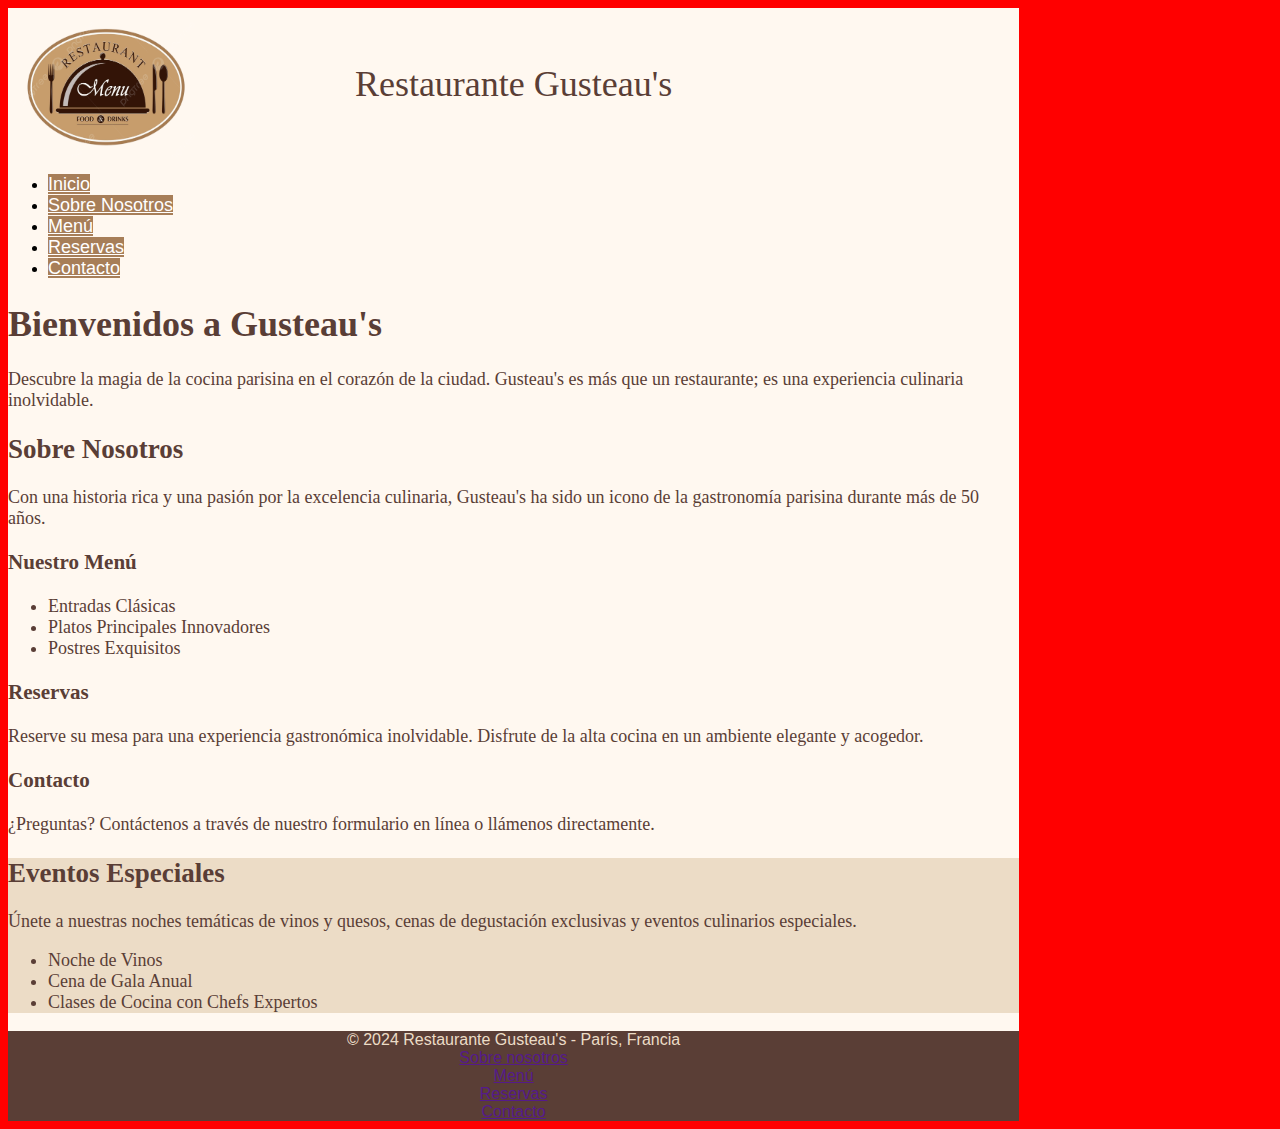
==== index.html @ c08bd474 "#11 Ejercicio 1 terminado" ====
<!DOCTYPE html>
<html lang="es">
<head>
    <meta charset="utf-8">
    <title>Restaurante Gusteau's</title>
    <meta name="viewport" content="width=device-width, initial-scale=1">
    <link rel="stylesheet" href="./css/estilos.css">
</head>
<body>
    <div id="contenedor">
        <div class="encabezado">
            <img id="logo" src="./imgs/logo.png">
            <div id="titulo">Restaurante Gusteau's</div>
                        
        </div>
        <div class="menu">
            <ul>
                <li><a href="#inicio">Inicio</a></li>
                <li><a href="#sobrenosotros">Sobre Nosotros</a></li>
                <li><a href="#menu">Menú</a></li>
                <li><a href="#reservas">Reservas</a></li>
                <li><a href="#contacto">Contacto</a></li>
            </ul>
        </div>
        <div class="contenido">
            <h1>Bienvenidos a Gusteau's</h1>
            <p>Descubre la magia de la cocina parisina en el corazón de la ciudad. Gusteau's es más que un restaurante; es una experiencia culinaria inolvidable.</p>
            <h2>Sobre Nosotros</h2>
            <p>Con una historia rica y una pasión por la excelencia culinaria, Gusteau's ha sido un icono de la gastronomía parisina durante más de 50 años.</p>
            <h3>Nuestro Menú</h3>
            <ul>
                <li>Entradas Clásicas</li>
                <li>Platos Principales Innovadores</li>
                <li>Postres Exquisitos</li>
            </ul>
            <h3>Reservas</h3>
            <p>Reserve su mesa para una experiencia gastronómica inolvidable. Disfrute de la alta cocina en un ambiente elegante y acogedor.</p>
            <h3>Contacto</h3>
            <p>¿Preguntas? Contáctenos a través de nuestro formulario en línea o llámenos directamente.</p>
        </div>
        <div class="sidebar">
            <h2>Eventos Especiales</h2>
            <p>Únete a nuestras noches temáticas de vinos y quesos, cenas de degustación exclusivas y eventos culinarios especiales.</p>
            <ul>
                <li>Noche de Vinos</li>
                <li>Cena de Gala Anual</li>
                <li>Clases de Cocina con Chefs Expertos</li>
            </ul>
        </div>
        <div class="pie">
            © 2024 Restaurante Gusteau's - París, Francia<br>
            <a href="">Sobre nosotros</a><br>
            <a href="">Menú</a><br>
            <a href="">Reservas</a><br>
            <a href="">Contacto</a><br>
        </div>
    </div>
</body>
</html>
---- css/estilos.css ----
body{
	background-color: red;
	display: flex;
}


#contenedor {
	background-color: #fff8f0;
	font-family: 'Times New Roman', serif;
	font-size: 16px;
	width: 80%;
}

div.encabezado{
	height: 150px;
	color: #5a3e36;
	font-family: 'Georgia', serif;
	font-size: 36px;
	background-image: url("../imgs/guesteaus.png");
	background-position-y: 400px;
	
}

div.encabezado #logo{
	height: 150px;
	width: 200px;
	position: absolute;
}

div#titulo{
	text-align: center;
	padding: 55px 0;
}

div.menu ul li a{
	background-color: #a77e58;
	color: #ffffff;
	font-family: 'Helvetica', sans-serif;
	font-size: 18px;
	
}

div.menu ul li a:hover{
	background-color: #8b6f47;
}

div.contenido{
	background-color: #fff8f0;
	color: #5a3e36;
	font-family: 'Georgia', serif;
	font-size: 18px;
}

div.sidebar{
	background-color: #ecdcc6;
	color: #5a3e36;
	font-family: 'Georgia', serif;
	font-size: 18px;
}

div.pie{
	background-color: #5a3e36;
	color: #ecdcc6;
	font-family: 'Helvetica', sans-serif;
	font-size: 16px;
	text-align: center;
}
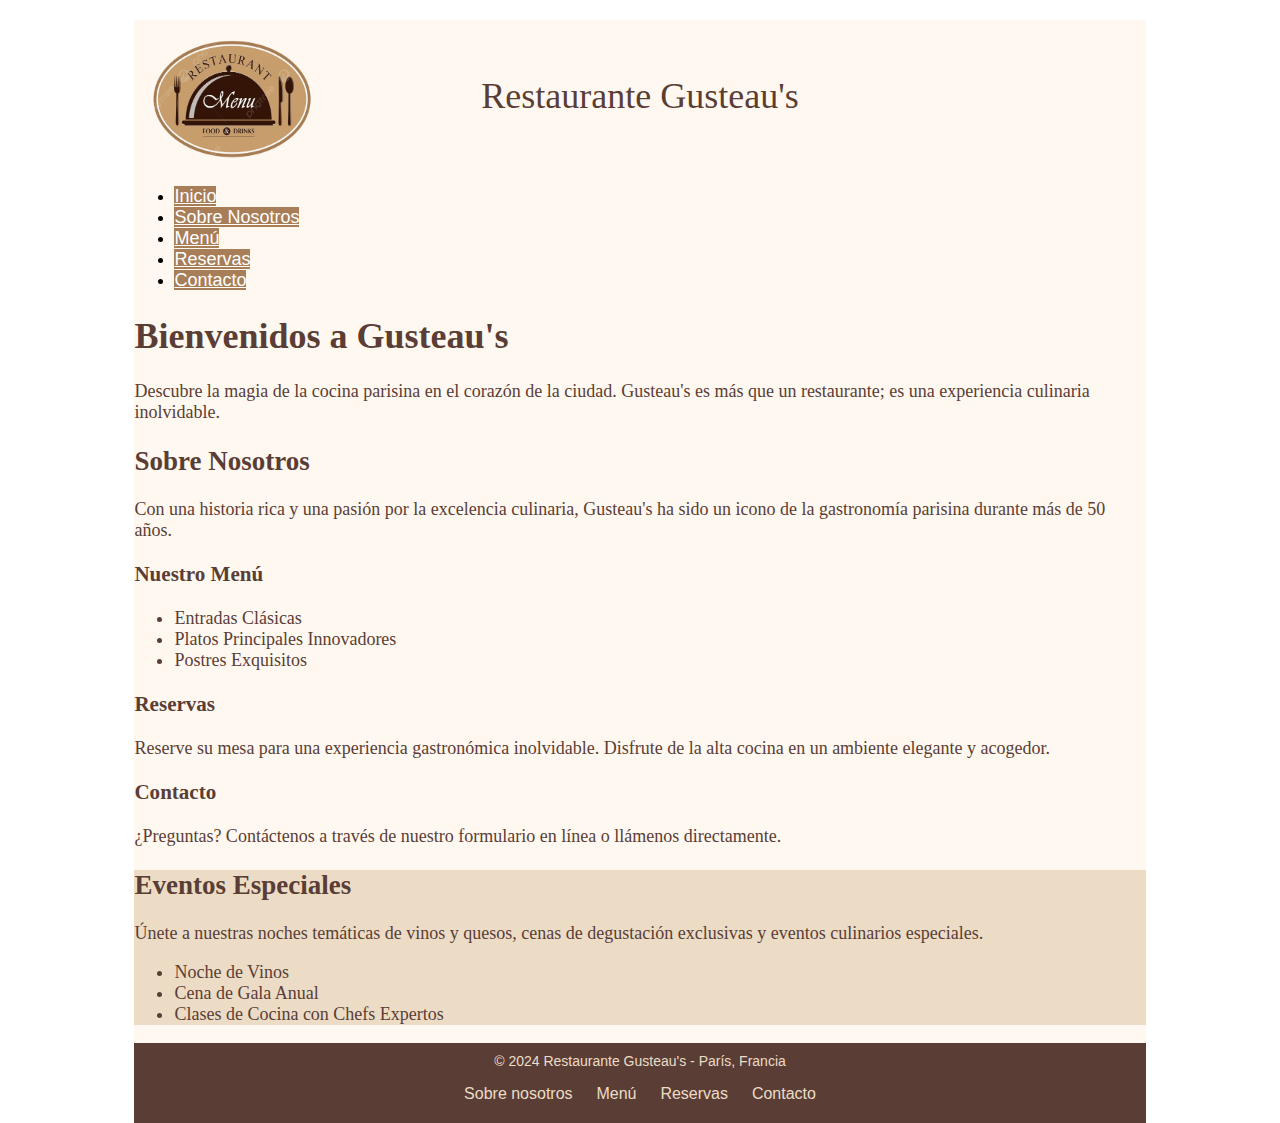
==== commit 1134a12e: "CristianFrances/lmsgi-gusteaus#10 Tareas Ej 2" ====
--- a/index.html
+++ b/index.html
@@ -48,11 +48,11 @@
             </ul>
         </div>
         <div class="pie">
-            © 2024 Restaurante Gusteau's - París, Francia<br>
-            <a href="">Sobre nosotros</a><br>
-            <a href="">Menú</a><br>
-            <a href="">Reservas</a><br>
-            <a href="">Contacto</a><br>
+            <div>© 2024 Restaurante Gusteau's - París, Francia</div><br>
+            <a href="">Sobre nosotros</a>
+            <a href="">Menú</a>
+            <a href="">Reservas</a>
+            <a href="">Contacto</a>
         </div>
     </div>
 </body>
--- a/css/estilos.css
+++ b/css/estilos.css
@@ -1,6 +1,10 @@
 body{
-	background-color: red;
 	display: flex;
+	flex-direction: column;
+    align-content: center;
+    align-items: center;
+	margin-bottom: 0;
+	margin-top: 20px;
 }
 
 
@@ -62,6 +66,13 @@
 	background-color: #5a3e36;
 	color: #ecdcc6;
 	font-family: 'Helvetica', sans-serif;
+	font-size: 14px;
+	text-align: center;
+	padding: 10px 0 20px 0;	
+}
+div.pie a{
+	color: #ecdcc6;
+	text-decoration: none;
+	padding: 0 10px;
 	font-size: 16px;
-	text-align: center;
 }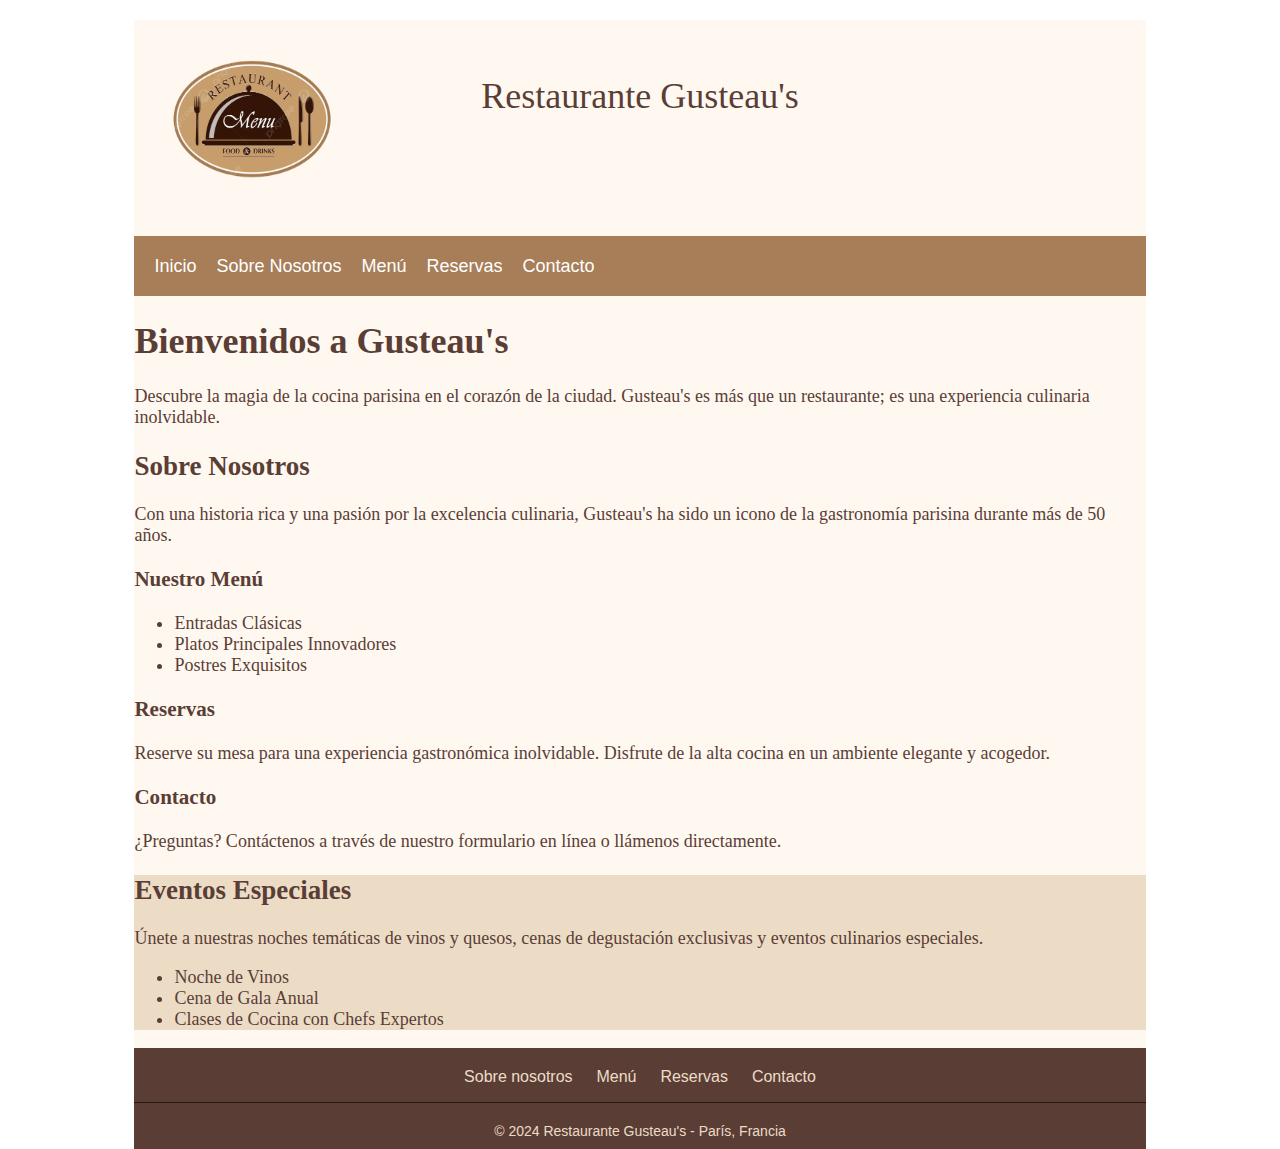
==== commit ed57f7f6: "CristianFrances/lmsgi-gusteaus#9 Tareas Ej3 hechas" ====
--- a/index.html
+++ b/index.html
@@ -48,11 +48,11 @@
             </ul>
         </div>
         <div class="pie">
-            <div>© 2024 Restaurante Gusteau's - París, Francia</div><br>
             <a href="">Sobre nosotros</a>
             <a href="">Menú</a>
             <a href="">Reservas</a>
-            <a href="">Contacto</a>
+            <a href="">Contacto</a><br><br>
+            <div class="copyright">© 2024 Restaurante Gusteau's - París, Francia</div>
         </div>
     </div>
 </body>
--- a/css/estilos.css
+++ b/css/estilos.css
@@ -16,12 +16,13 @@
 }
 
 div.encabezado{
-	height: 150px;
+	height: 200px;
 	color: #5a3e36;
 	font-family: 'Georgia', serif;
 	font-size: 36px;
 	background-image: url("../imgs/guesteaus.png");
-	background-position-y: 400px;
+	background-position-y: 600px;
+	background-size: 1510px;
 	
 }
 
@@ -29,6 +30,7 @@
 	height: 150px;
 	width: 200px;
 	position: absolute;
+	padding: 20px;
 }
 
 div#titulo{
@@ -36,16 +38,37 @@
 	padding: 55px 0;
 }
 
+div.menu{
+	background-color: #a77e58;
+	color: #ffffff;
+	margin-top: 10px;
+}
+
+div.menu ul{
+	padding: 10px;
+	height: 40px;
+	display: flex;
+	align-items: center;
+}
+
+div.menu ul li{	
+	display: inline;
+	
+}
+
 div.menu ul li a{
 	background-color: #a77e58;
 	color: #ffffff;
 	font-family: 'Helvetica', sans-serif;
 	font-size: 18px;
-	
+	text-decoration: none;
+	margin: 10px;
+	transition: 0.3s;
 }
 
 div.menu ul li a:hover{
-	background-color: #8b6f47;
+	color: #5a3e36;
+	transition: 0.3s;
 }
 
 div.contenido{
@@ -68,11 +91,22 @@
 	font-family: 'Helvetica', sans-serif;
 	font-size: 14px;
 	text-align: center;
-	padding: 10px 0 20px 0;	
+	padding: 20px 0 10px 0;	
 }
 div.pie a{
 	color: #ecdcc6;
 	text-decoration: none;
 	padding: 0 10px;
 	font-size: 16px;
+	transition: 0.3s;
+}
+
+div.pie .copyright{
+	border-top: 1px solid #271d0a; 
+  	padding-top: 20px;
+}
+
+div.pie a:hover{
+	color: #fff8f0;
+	transition: 0.3s;
 }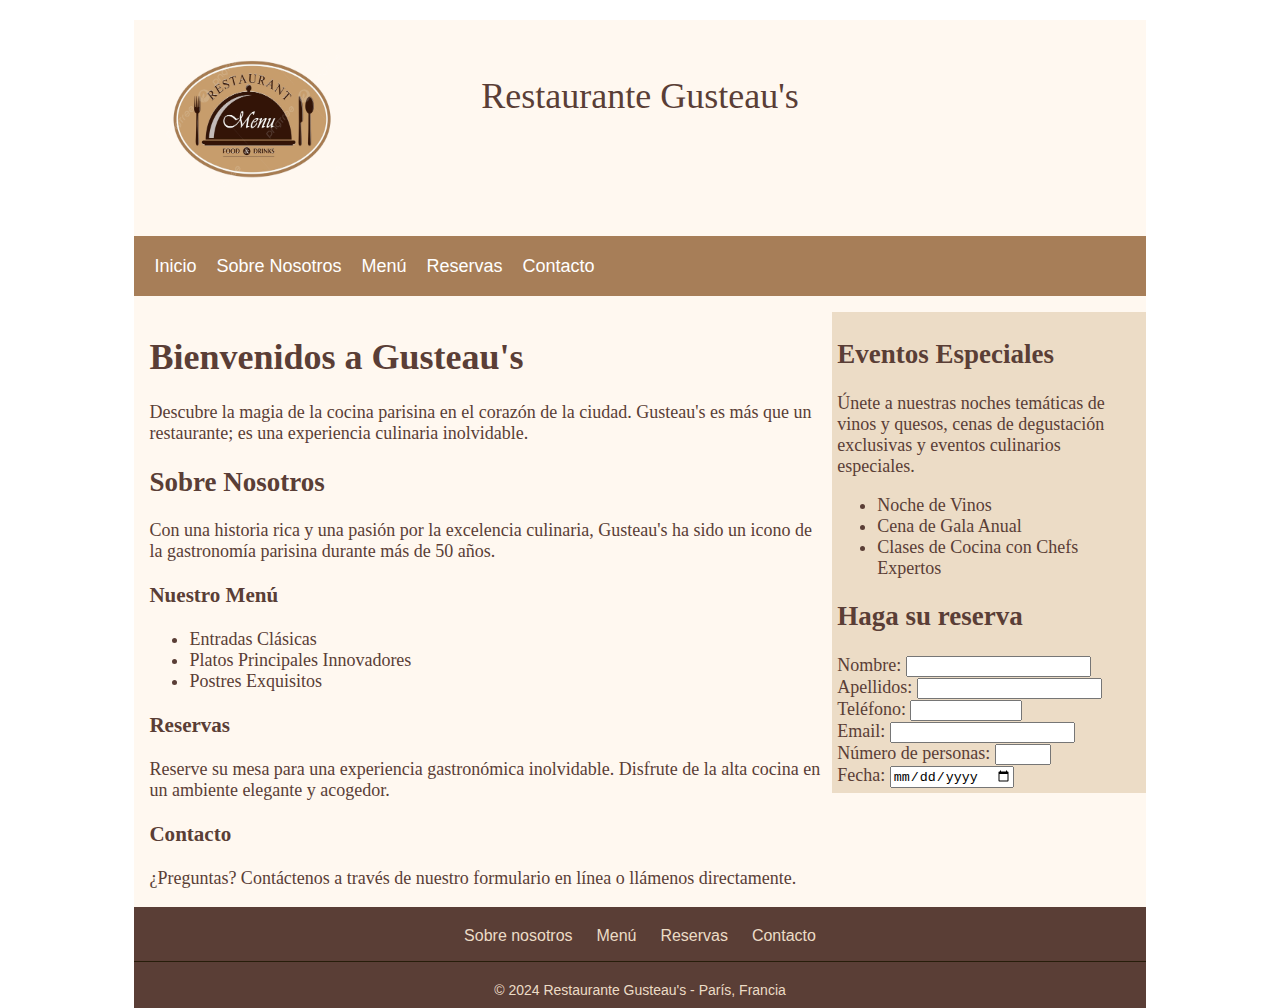
==== commit f162686b: "CristianFrances/lmsgi-gusteaus#8 Comenzando y arreglos con Sidebar" ====
--- a/index.html
+++ b/index.html
@@ -46,6 +46,21 @@
                 <li>Cena de Gala Anual</li>
                 <li>Clases de Cocina con Chefs Expertos</li>
             </ul>
+            <div>
+                <h2>Haga su reserva</h2>
+                <form action="/submit" method="post">
+                
+                    <label>Nombre: <input type="text" name="nombre" id="nombre"> </label><br>
+                    <label>Apellidos: <input type="text" name="apellidos" id="apellidos"> </label><br>
+                    <label>Teléfono: <input type="number" name="telefono" id="telefono" min="100000000" max="999999999"> </label><br>
+                    <label>Email: <input type="email" name="email" id="email"> </label><br>
+                    <label>Número de personas: <input type="number" name="personas" id="personas" min="1" max="50"> </label><br>
+                    <label>Fecha: <input type="date" name="fecha" id="fecha"> </label><br>
+
+                   
+                
+                </form>
+            </div>
         </div>
         <div class="pie">
             <a href="">Sobre nosotros</a>
--- a/css/estilos.css
+++ b/css/estilos.css
@@ -22,7 +22,7 @@
 	font-size: 36px;
 	background-image: url("../imgs/guesteaus.png");
 	background-position-y: 600px;
-	background-size: 1510px;
+	background-size: 1520px;
 	
 }
 
@@ -76,6 +76,9 @@
 	color: #5a3e36;
 	font-family: 'Georgia', serif;
 	font-size: 18px;
+	float: left;
+	width: 67%;
+	padding: 0 5px 0 15px;
 }
 
 div.sidebar{
@@ -83,6 +86,9 @@
 	color: #5a3e36;
 	font-family: 'Georgia', serif;
 	font-size: 18px;
+	float: right;
+	width: 30%;
+	padding: 5px;
 }
 
 div.pie{
@@ -91,7 +97,10 @@
 	font-family: 'Helvetica', sans-serif;
 	font-size: 14px;
 	text-align: center;
-	padding: 20px 0 10px 0;	
+	padding: 20px 0 10px 0;
+	clear:both;
+
+	
 }
 div.pie a{
 	color: #ecdcc6;
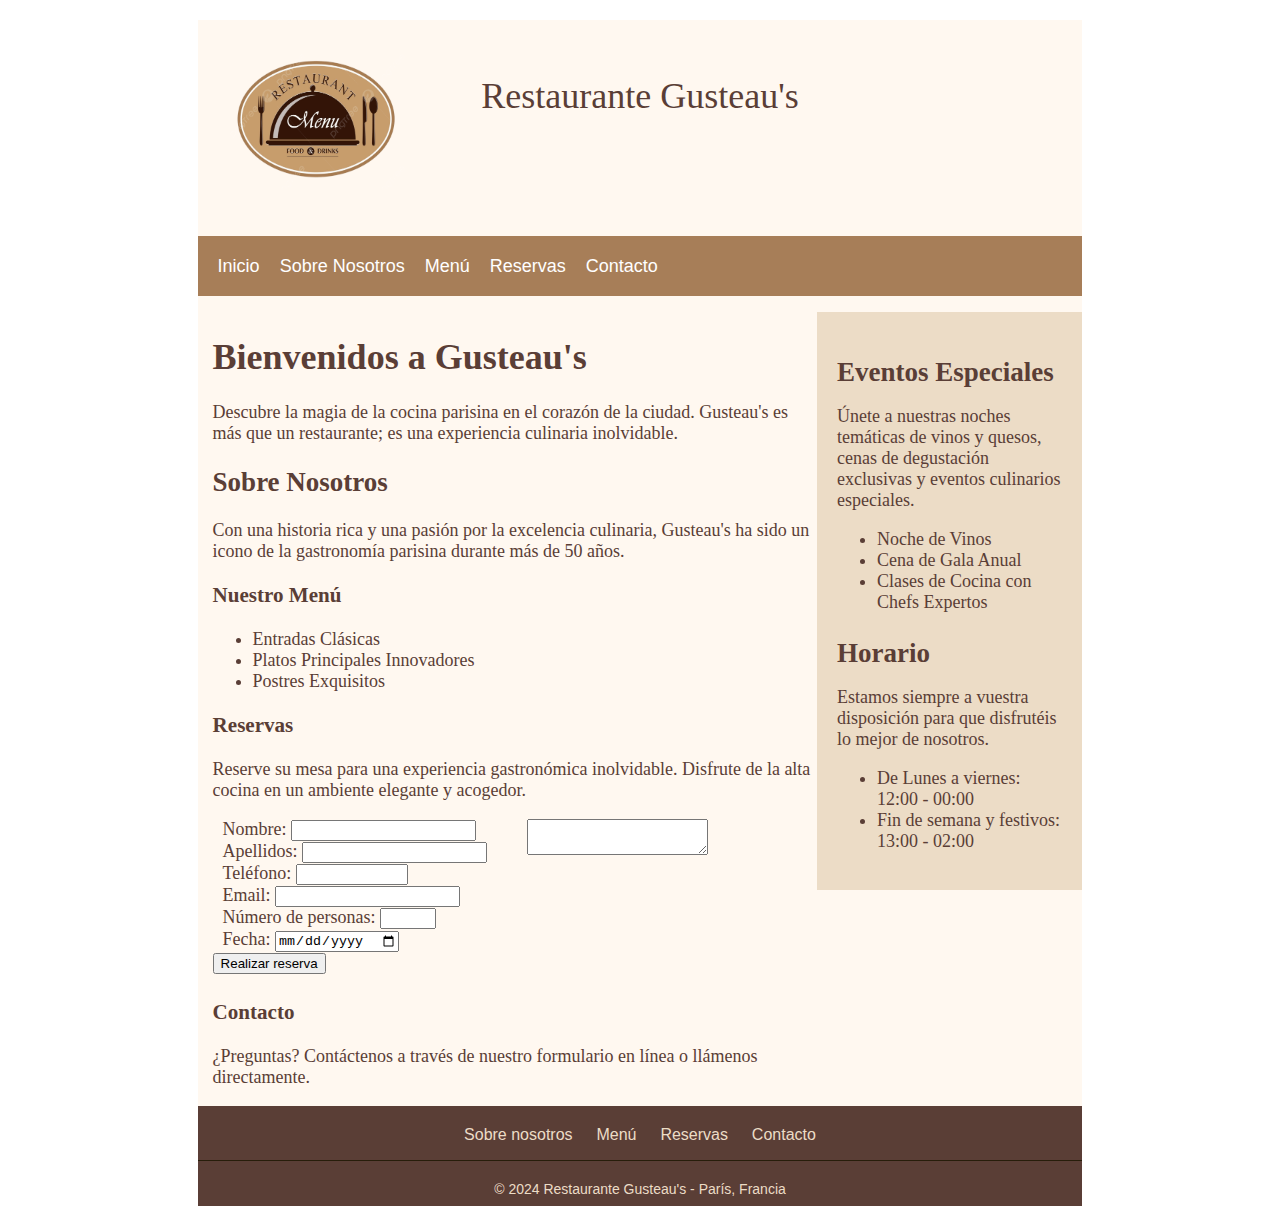
==== commit b9852669: "CristianFrances/lmsgi-gusteaus#4 Intercambio posición formulario y adición sección Horario" ====
--- a/index.html
+++ b/index.html
@@ -35,8 +35,28 @@
             </ul>
             <h3>Reservas</h3>
             <p>Reserve su mesa para una experiencia gastronómica inolvidable. Disfrute de la alta cocina en un ambiente elegante y acogedor.</p>
-            <h3>Contacto</h3>
-            <p>¿Preguntas? Contáctenos a través de nuestro formulario en línea o llámenos directamente.</p>
+            <div>                
+                <form action="/submit" method="post">
+                    <div id="camposReserva">
+                        <label>Nombre: <input type="text" name="nombre" id="nombre" required maxlength="25"> </label><br>
+                        <label>Apellidos: <input type="text" name="apellidos" id="apellidos" required maxlength="50"> </label><br>
+                        <label>Teléfono: <input type="number" name="telefono" id="telefono" min="100000000" max="999999999"> </label><br>
+                        <label>Email: <input type="email" name="email" id="email" required maxlength="50"> </label><br>
+                        <label>Número de personas: <input type="number" name="personas" id="personas" min="1" max="50" required> </label><br>
+                        <label>Fecha: <input type="date" name="fecha" id="fecha" required> </label><br>
+                        <input type="submit" value="Realizar reserva">   
+                    </div>   
+                    <div id="campoTexto">             
+                        <textarea></textarea><br>
+                    </div> 
+                   
+                
+                </form>
+            </div>
+            <div class="contacto">
+                <h3>Contacto</h3>
+                <p>¿Preguntas? Contáctenos a través de nuestro formulario en línea o llámenos directamente.</p>
+            </div>
         </div>
         <div class="sidebar">
             <h2>Eventos Especiales</h2>
@@ -46,21 +66,14 @@
                 <li>Cena de Gala Anual</li>
                 <li>Clases de Cocina con Chefs Expertos</li>
             </ul>
-            <div>
-                <h2>Haga su reserva</h2>
-                <form action="/submit" method="post">
-                
-                    <label>Nombre: <input type="text" name="nombre" id="nombre"> </label><br>
-                    <label>Apellidos: <input type="text" name="apellidos" id="apellidos"> </label><br>
-                    <label>Teléfono: <input type="number" name="telefono" id="telefono" min="100000000" max="999999999"> </label><br>
-                    <label>Email: <input type="email" name="email" id="email"> </label><br>
-                    <label>Número de personas: <input type="number" name="personas" id="personas" min="1" max="50"> </label><br>
-                    <label>Fecha: <input type="date" name="fecha" id="fecha"> </label><br>
 
-                   
-                
-                </form>
-            </div>
+            <h2>Horario</h2>
+            <p>Estamos siempre a vuestra disposición para que disfrutéis lo mejor de nosotros.</p>
+            <ul>
+                <li>De Lunes a viernes: 12:00 - 00:00</li>
+                <li>Fin de semana y festivos: 13:00 - 02:00</li>
+            </ul>
+            
         </div>
         <div class="pie">
             <a href="">Sobre nosotros</a>
--- a/css/estilos.css
+++ b/css/estilos.css
@@ -12,7 +12,7 @@
 	background-color: #fff8f0;
 	font-family: 'Times New Roman', serif;
 	font-size: 16px;
-	width: 80%;
+	width: 70%;	
 }
 
 div.encabezado{
@@ -22,8 +22,7 @@
 	font-size: 36px;
 	background-image: url("../imgs/guesteaus.png");
 	background-position-y: 600px;
-	background-size: 1520px;
-	
+	background-size: 1320px;	
 }
 
 div.encabezado #logo{
@@ -52,8 +51,7 @@
 }
 
 div.menu ul li{	
-	display: inline;
-	
+	display: inline;	
 }
 
 div.menu ul li a{
@@ -77,8 +75,23 @@
 	font-family: 'Georgia', serif;
 	font-size: 18px;
 	float: left;
-	width: 67%;
+	width: 70%;
 	padding: 0 5px 0 15px;
+	box-sizing: border-box;
+}
+
+#camposReserva{
+	float: left;
+	padding-right: 30px;
+}
+
+#camposReserva label{
+	padding: 10px;
+}
+
+.contacto{
+	clear: both;
+	padding-top: 5px;
 }
 
 div.sidebar{
@@ -88,7 +101,12 @@
 	font-size: 18px;
 	float: right;
 	width: 30%;
-	padding: 5px;
+	padding: 20px;
+	box-sizing: border-box;
+}
+
+div.sidebar h2{
+	margin: 25px 0 15px ;
 }
 
 div.pie{
@@ -98,9 +116,7 @@
 	font-size: 14px;
 	text-align: center;
 	padding: 20px 0 10px 0;
-	clear:both;
-
-	
+	clear:both;	
 }
 div.pie a{
 	color: #ecdcc6;
@@ -118,4 +134,6 @@
 div.pie a:hover{
 	color: #fff8f0;
 	transition: 0.3s;
-}+}
+
+
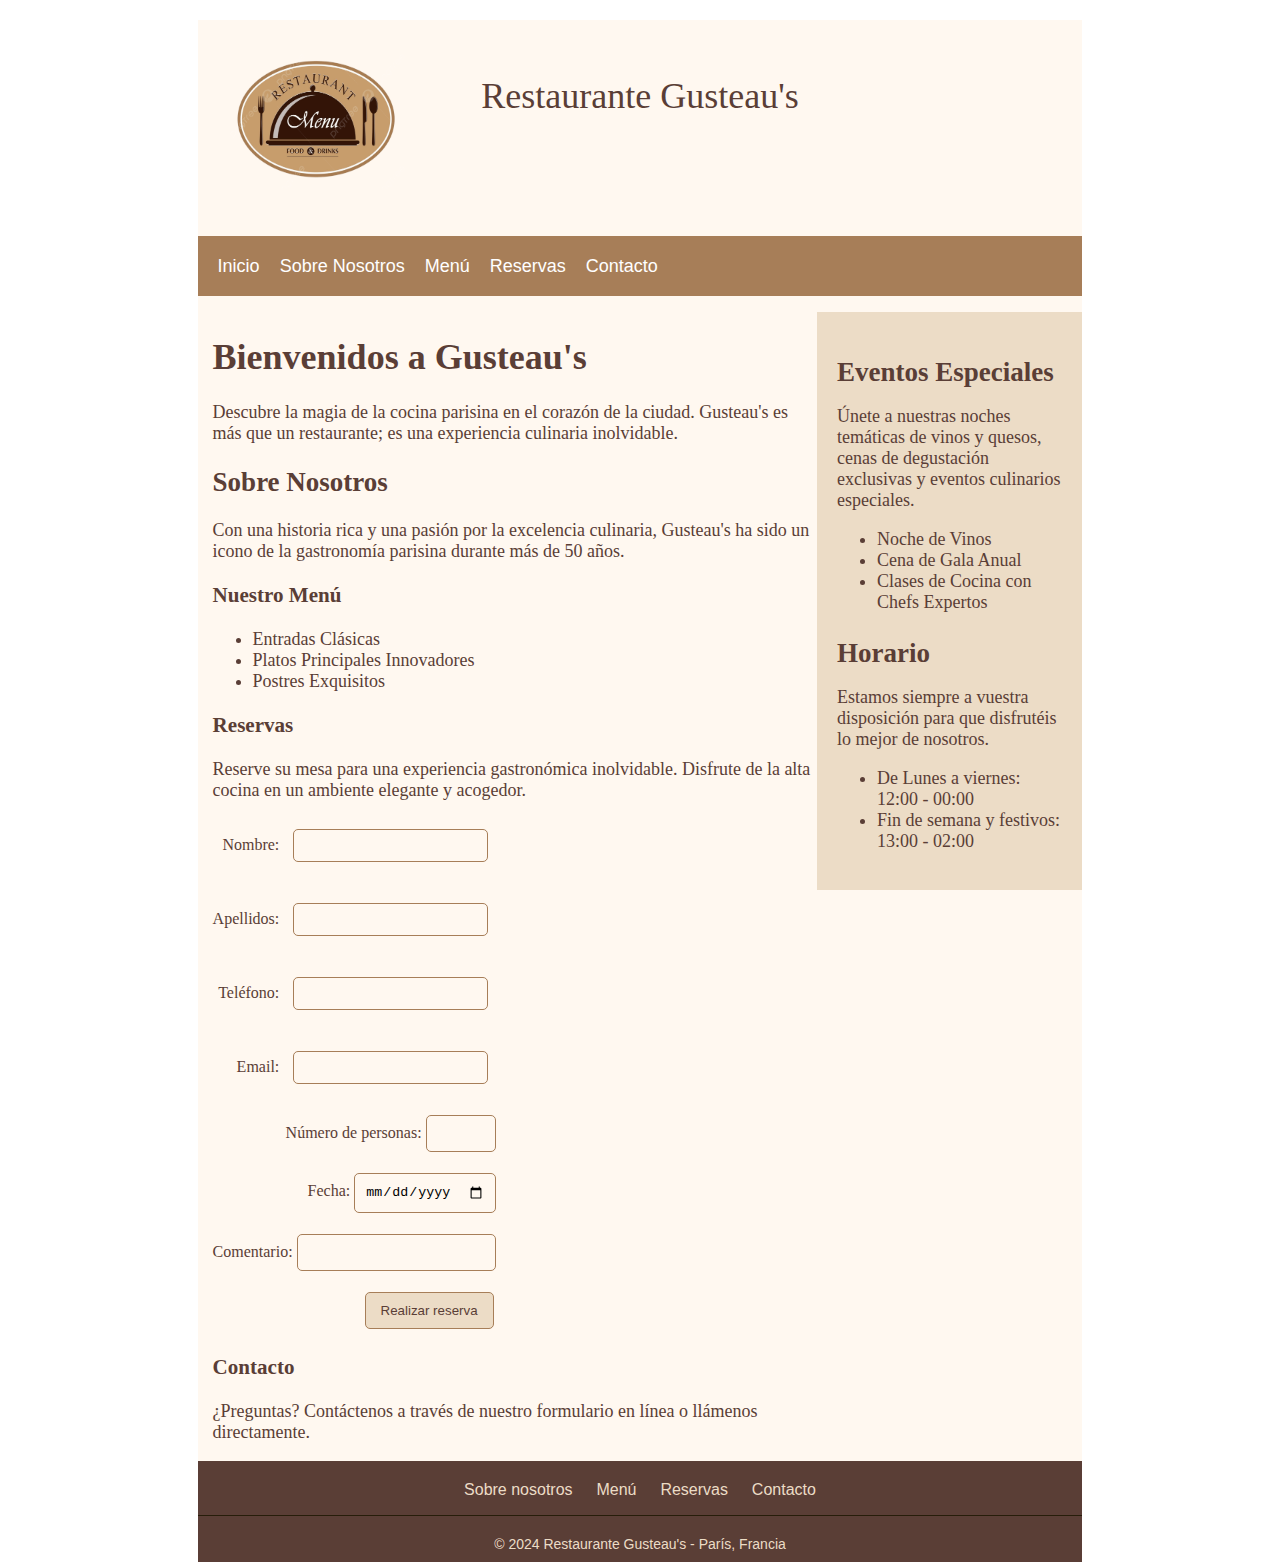
==== commit 6eb13ef9: "CristianFrances/lmsgi-gusteaus#4 Terminado el ejercicio 8" ====
--- a/index.html
+++ b/index.html
@@ -35,24 +35,27 @@
             </ul>
             <h3>Reservas</h3>
             <p>Reserve su mesa para una experiencia gastronómica inolvidable. Disfrute de la alta cocina en un ambiente elegante y acogedor.</p>
-            <div>                
+                            
                 <form action="/submit" method="post">
-                    <div id="camposReserva">
-                        <label>Nombre: <input type="text" name="nombre" id="nombre" required maxlength="25"> </label><br>
-                        <label>Apellidos: <input type="text" name="apellidos" id="apellidos" required maxlength="50"> </label><br>
-                        <label>Teléfono: <input type="number" name="telefono" id="telefono" min="100000000" max="999999999"> </label><br>
-                        <label>Email: <input type="email" name="email" id="email" required maxlength="50"> </label><br>
-                        <label>Número de personas: <input type="number" name="personas" id="personas" min="1" max="50" required> </label><br>
-                        <label>Fecha: <input type="date" name="fecha" id="fecha" required> </label><br>
-                        <input type="submit" value="Realizar reserva">   
+                    <div id="camposReserva1">
+                        <label>Nombre: <input type="text" name="nombre" id="nombre" required maxlength="25" oninvalid="this.setCustomValidity('Por favor, ingrese su nombre')"> </label><br>
+                        <label>Apellidos: <input type="text" name="apellidos" id="apellidos" required maxlength="50" oninvalid="this.setCustomValidity('Por favor, ingrese sus apellidos')"> </label><br>
+                        <label>Teléfono: <input type="tel" name="telefono" id="telefono" min="100000000" max="999999999"> </label><br>
+                        <label>Email: <input type="email" name="email" id="email" required maxlength="50" oninvalid="this.setCustomValidity('Por favor, ingrese su correo electrónico')"> </label><br>
+                    </div>
+                    
+                        
+                    <div id="camposReserva2"> 
+                        <label>Número de personas: <input type="number" name="personas" id="personas" min="1" max="50" required oninvalid="this.setCustomValidity('Por favor, rellene el campo')"> </label><br>
+                        <label>Fecha: <input type="date" name="fecha" id="fecha" required oninvalid="this.setCustomValidity('Por favor, ingresa una fecha')"> </label><br>
+                        <label>Comentario: <input type="text" name="comentario" id="comentario"> </label><br>
+                        <input type="submit" id="enviar" value="Realizar reserva">
                     </div>   
-                    <div id="campoTexto">             
-                        <textarea></textarea><br>
-                    </div> 
+                       
                    
-                
+            
                 </form>
-            </div>
+            
             <div class="contacto">
                 <h3>Contacto</h3>
                 <p>¿Preguntas? Contáctenos a través de nuestro formulario en línea o llámenos directamente.</p>
--- a/css/estilos.css
+++ b/css/estilos.css
@@ -80,13 +80,62 @@
 	box-sizing: border-box;
 }
 
-#camposReserva{
+label{
+	font-size: 16px;
+	display: block;
+}
+
+#camposReserva1{
 	float: left;
 	padding-right: 30px;
+	display: flex;
+	align-items: flex-end;
+    flex-direction: column;
+	
 }
 
-#camposReserva label{
+#camposReserva1 input[type='text'], input[type='email'], input[type='tel']{
+	border: 1px solid #a77e58;
+	margin: 10px;
+	padding: 8px;
+	border-radius: 5px;
+	background-color: #fff8f0;
+	
+}
+
+#camposReserva2{
+	display: flex;
+	float: left;
+	padding-right: 30px;
+	align-items: flex-end;
+    flex-direction: column;
+} 
+#camposReserva2 input[type='date'],input[type='number'],input[type='text']{
+	background-color: #fff8f0;
+	border: 1px solid #a77e58;
 	padding: 10px;
+	margin: 0;
+	border-radius: 5px;
+	
+	
+}
+
+#enviar{
+	color:#5a3e36 ;
+	background-color: #ecdcc6;
+	border: 1px solid #a77e58;
+	padding: 10px 15px;
+	margin-right: 2px;
+	border-radius: 5px;
+	transition: 0.3s;
+}
+
+#enviar:hover{
+	color:#ffffff;
+	font-size: 14px;
+	background-color: #a77e58;
+	margin-right: 0;
+	transition: 0.3s;
 }
 
 .contacto{
